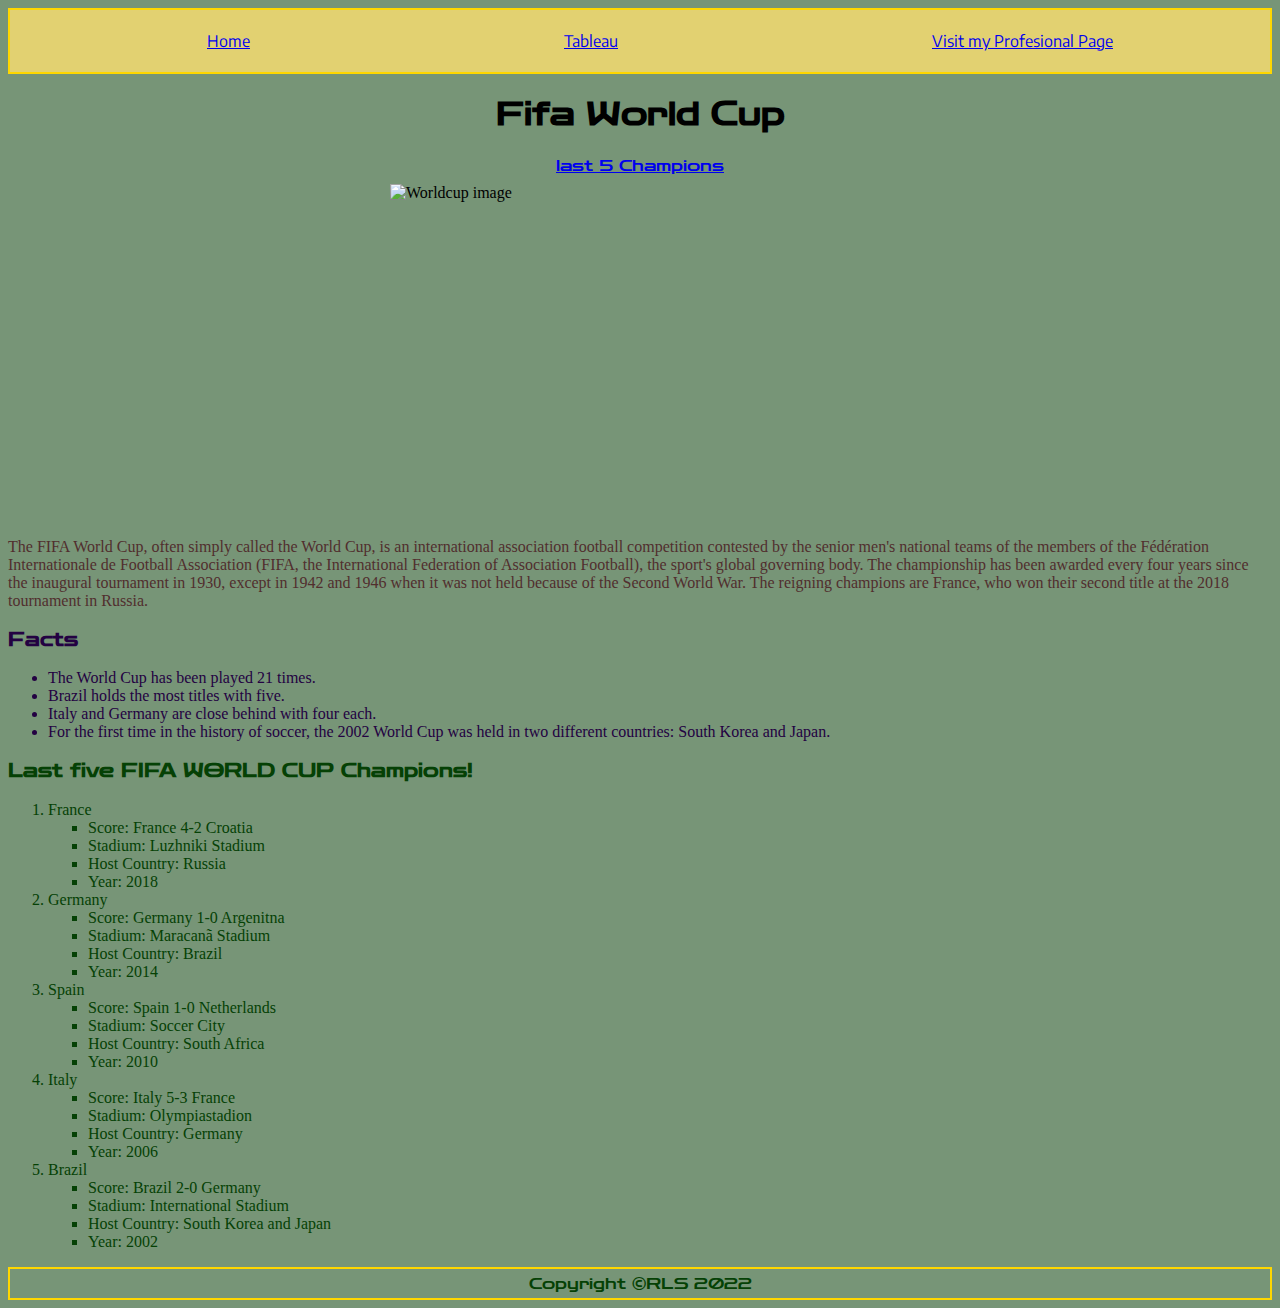
==== Index.html @ 31a13c25 "Add files via upload" ====
<!-- This is my schatch page  -->

<!DOCTYPE html>
<html lang="en">
<head>
    <meta charset="UTF-8">
    <meta http-equiv="X-UA-Compatible" content="IE=edge">
    <meta name="viewport" content="width=device-width, initial-scale=1.0">
    <title>Fifa World Cup Website</title>
    <link rel="icon" href="Images /Copa Fifa.jpg"/>
    <link rel="stylesheet" href="css/Fifa.css" />
    <link rel="preconnect" href="https://fonts.googleapis.com">
    <link rel="preconnect" href="https://fonts.gstatic.com" crossorigin>
    <link href="https://fonts.googleapis.com/css2?family=Encode+Sans&family=Zen+Dots&display=swap" rel="stylesheet">
</head>
<body>
    <nav>
        <ul class = "navbar">
            <li><a href="Index.html">Home</a></li>
            <li><a href="Tableau.html">Tableau</a></li>
            <li><a href="My Professional Web Page.html">Visit my Profesional Page</a></li>
        </ul>
        </nav>
        <header>
            <h1>Fifa World Cup</h1>
        <a id="mylink" href="#last champions">last 5 Champions </a>
    </header>
        
        <div class="headerimg">
            <img src="Images /World cup.jpeg" width="500"  height="100%" alt="Worldcup image" class="headerimg"/>
     
        </div>
        <div>
            <iframe 
            class="fwvideo" 
            src="https://www.youtube.com/embed/q7UhdRXPGYc" 
            title="YouTube video player" 
            frameborder="0" 
            allow="accelerometer; autoplay; clipboard-write; encrypted-media; gyroscope; picture-in-picture" 
            allowfullscreen>
        </iframe>
    

        </div>

        <div class="basicinfo">
            <p>
                The FIFA World Cup, often simply called the World Cup, is an international association football competition contested by the senior men's national teams of the members of the Fédération Internationale de Football Association (FIFA, the International Federation of Association Football), the sport's global governing body. The championship has been awarded every four years since the inaugural tournament in 1930, except in 1942 and 1946 when it was not held because of the Second World War. The reigning champions are France, who won their second title at the 2018 tournament in Russia.
            </p>
        </div>

        <div class="favfacts">
            <h3> Facts </h3>
            <ul>
              <li>The World Cup has been played 21 times. </li>
              <li>Brazil holds the most titles with five.</li>
              <li>Italy and Germany are close behind with four each.</li>
              <li>For the first time in the history of soccer, the 2002 World Cup was held in two different countries: South Korea and Japan.</li>


            </ul>

            <div class="Ranking" id="last champions">
                <h3> Last five FIFA WORLD CUP Champions! </h3>


                <ol>
                    <li> France </li>
                    <ul>
                        <li>Score: France 4-2 Croatia </li>
                        <li>Stadium: Luzhniki Stadium</li>
                        <li>Host Country: Russia </li>
                        <li>Year: 2018 </li>
                    </ul>
                    <li> Germany </li>
                    <ul>
                        <li>Score: Germany 1-0 Argenitna </li>
                        <li>Stadium: Maracanã Stadium</li>
                        <li>Host Country: Brazil  </li>
                        <li>Year: 2014 </li>
                    </ul>
                    <li> Spain </li>
                    <ul>
                        <li>Score: Spain 1-0 Netherlands </li>
                        <li>Stadium: Soccer City</li>
                        <li>Host Country: South Africa  </li>
                        <li>Year: 2010 </li>
                    </ul>
                    <li> Italy </li>
                    <ul>
                        <li>Score: Italy 5-3 France </li>
                        <li>Stadium: Olympiastadion</li>
                        <li>Host Country: Germany </li>
                        <li>Year: 2006 </li>
                    </ul>
                    <li> Brazil </li>
                    <ul>
                        <li>Score: Brazil 2-0 Germany </li>
                        <li>Stadium: International Stadium</li>
                        <li>Host Country: South Korea and Japan  </li>
                        <li>Year: 2002 </li>
                    </ul>
                 



                </ol>

                    <div class="common footer">
                        Copyright &copy;RLS 2022
                    </div>


    



    
</body>
</html>
---- css/Fifa.css ----
body{
background-color: rgb(119, 149, 119)

}


nav{
    background-color: rgb(226, 209, 113);
    color: black;
    border: 2px solid gold;
    font-family: 'Encode Sans', sans-serif;
    
}


header{
    text-align: center;
    font-family: 'Zen Dots', cursive;
    margin-bottom: 9px;


}


.navbar{
    display: flex;
    list-style: none;
}

.navbar li {
    padding:5px;
    flex-grow: 3;
    text-align: center;
}



.headerimg{
    display: block;
    margin:auto;
    

    

 
}

.mylink {
    text-align: center;
    margin-bottom: 20px;

}


.fwvideo{
    display: block; 
    height: 300px;
    width: 500px;
    padding: 10px;
    margin:auto; 
   
   

}



.basicinfo{
    color: rgb(81, 46, 46);
   
   


}


.favfacts{
    color: rgb(35, 1, 66);



}



.Ranking{
    color: rgb(5, 65, 5);


}

.Ranking ul li {
    list-style: square;

}

.footer{
    /* bottom: 5px;
    left: 5px;
    right: 5px;
    height: 25px;
    font-size: 12px; 
    color: black;
    text-align: center;
    padding-top: 50px;
    border: 2px solid gold; */
    grid-row: 5;
    grid-column: 1 / 4;
    margin: 0px;
    text-align: center;
    padding: 5px;
    border: 2px solid gold; 
    font-family: 'Zen Dots', cursive;
}


h3{

    font-family: 'Zen Dots', cursive;

}
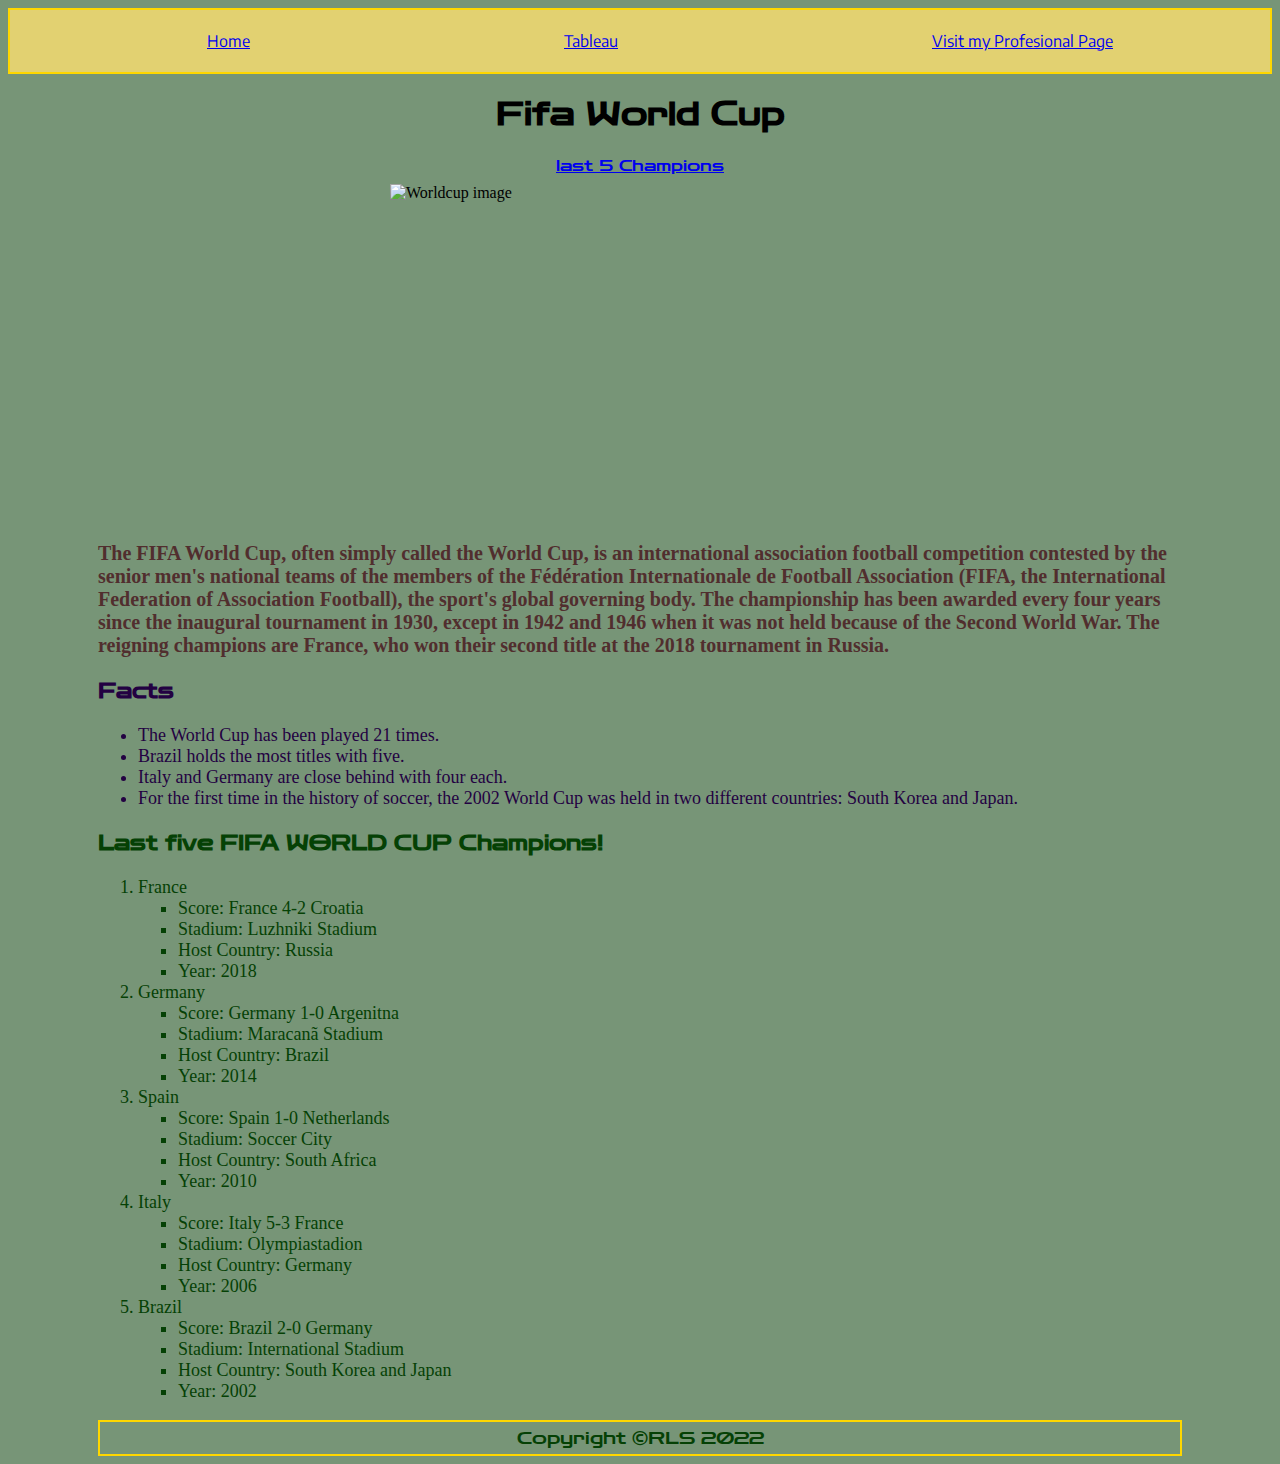
==== commit c4ee4b94: "Add files via upload" ====
--- a/Index.html
+++ b/Index.html
@@ -7,7 +7,7 @@
     <meta http-equiv="X-UA-Compatible" content="IE=edge">
     <meta name="viewport" content="width=device-width, initial-scale=1.0">
     <title>Fifa World Cup Website</title>
-    <link rel="icon" href="Images /Copa Fifa.jpg"/>
+    <link rel="icon" href="Images/Copa Fifa.jpeg"/>
     <link rel="stylesheet" href="css/Fifa.css" />
     <link rel="preconnect" href="https://fonts.googleapis.com">
     <link rel="preconnect" href="https://fonts.gstatic.com" crossorigin>
@@ -27,7 +27,7 @@
     </header>
         
         <div class="headerimg">
-            <img src="Images /World cup.jpeg" width="500"  height="100%" alt="Worldcup image" class="headerimg"/>
+            <img src="https://news.miami.edu/_assets/images-stories/2018/07/wc2018_hero_940x529.jpg" width="500"  height="100%" alt="Worldcup image" class="headerimg"/>
      
         </div>
         <div>
--- a/css/Fifa.css
+++ b/css/Fifa.css
@@ -67,6 +67,10 @@
 
 .basicinfo{
     color: rgb(81, 46, 46);
+    font-size: 20px;
+    font-weight: bold;
+    margin-left: 90px;
+    margin-right: 90px;
    
    
 
@@ -76,6 +80,9 @@
 
 .favfacts{
     color: rgb(35, 1, 66);
+    font-size: 18px;
+    margin-left: 90px;
+    margin-right: 90px;
 
 
 
